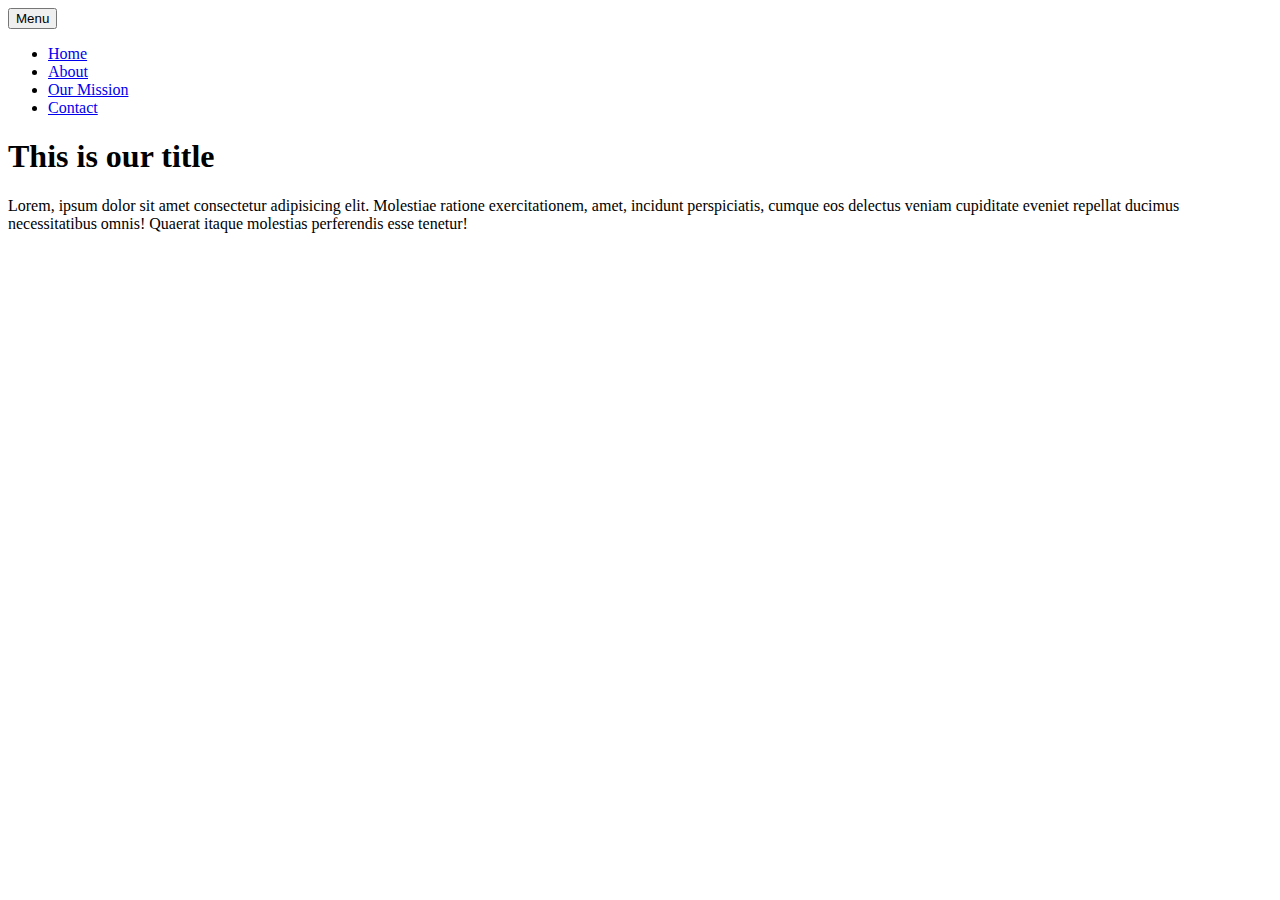
==== exercise-1/index.html @ 8d8ee705 "Added files from first session" ====
<!DOCTYPE html>
<html lang="en">
  <head>
    <meta charset="UTF-8" />
    <meta http-equiv="X-UA-Compatible" content="IE=edge" />
    <meta name="viewport" content="width=device-width, initial-scale=1.0" />
    <title>Exercise 1</title>
    <link rel="stylesheet" href="./style.css" />
  </head>
  <body>
    <button>Menu</button>
    <nav>
      <ul>
        <li><a href="#">Home</a></li>
        <li><a href="#">About</a></li>
        <li><a href="#">Our Mission</a></li>
        <li><a href="#">Contact</a></li>
      </ul>
    </nav>
    <main>
      <h1>This is our title</h1>
      <p>
        Lorem, ipsum dolor sit amet consectetur adipisicing elit. Molestiae
        ratione exercitationem, amet, incidunt perspiciatis, cumque eos delectus
        veniam cupiditate eveniet repellat ducimus necessitatibus omnis! Quaerat
        itaque molestias perferendis esse tenetur!
      </p>
    </main>
  </body>
</html>
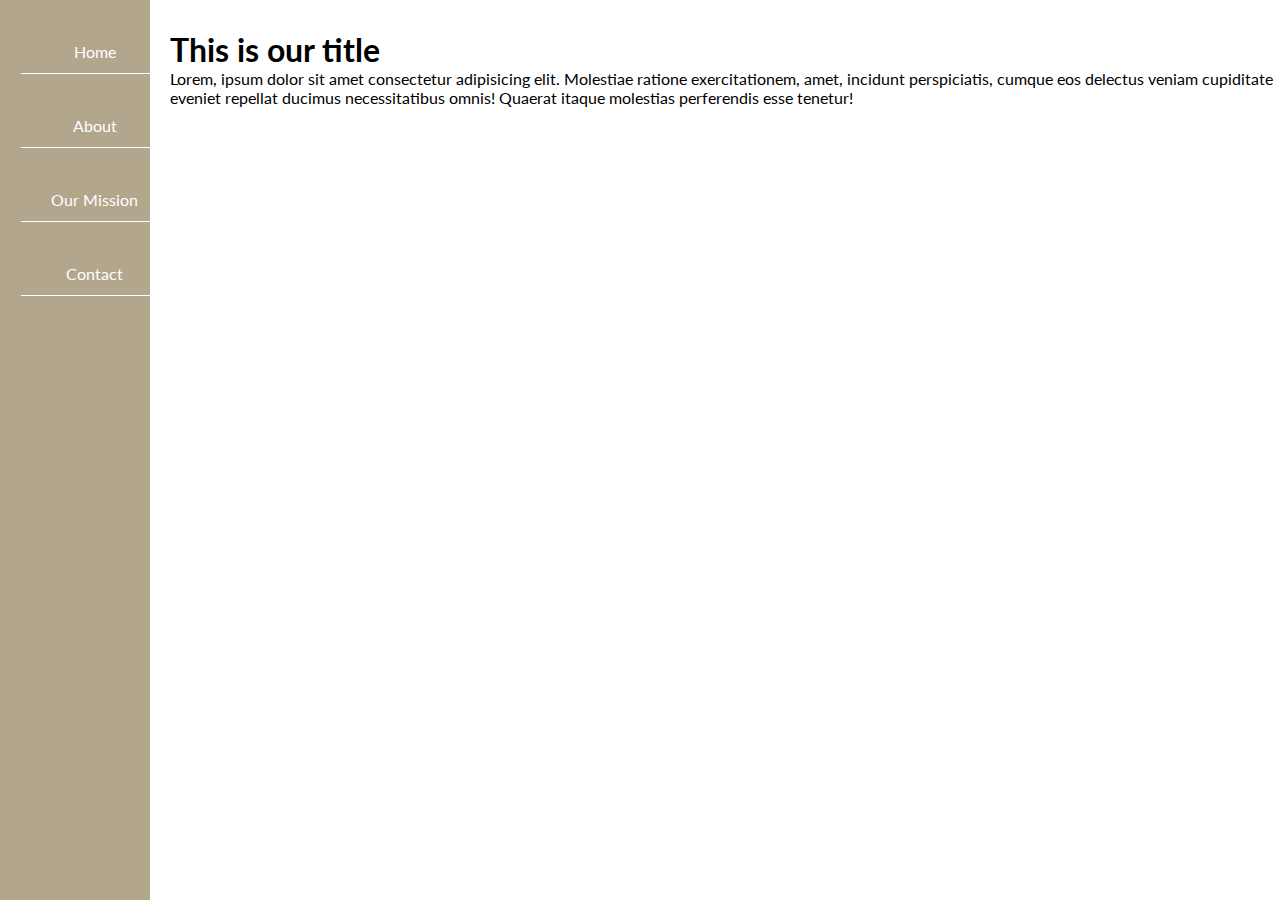
==== commit e0c10786: "responsive navbar implemented" ====
--- a/exercise-1/index.html
+++ b/exercise-1/index.html
@@ -6,18 +6,28 @@
     <meta name="viewport" content="width=device-width, initial-scale=1.0" />
     <title>Exercise 1</title>
     <link rel="stylesheet" href="./style.css" />
+ <link rel="preconnect" href="https://fonts.googleapis.com">
+<link rel="preconnect" href="https://fonts.gstatic.com" crossorigin>
+<link href="https://fonts.googleapis.com/css2?family=Lato:wght@300;400;700&display=swap" rel="stylesheet">
+    <link href="https://fonts.googleapis.com/icon?family=Material+Icons" rel="stylesheet">
+
+
   </head>
   <body>
-    <button>Menu</button>
-    <nav>
+    <div class="container">
+  <button class="hamburger">
+    <i class="menuIcon material-icons">menu</i>
+  </button>
+</button>
+    <nav class="display">
       <ul>
-        <li><a href="#">Home</a></li>
+        <li><a href="#"">Home</a></li>
         <li><a href="#">About</a></li>
         <li><a href="#">Our Mission</a></li>
         <li><a href="#">Contact</a></li>
       </ul>
     </nav>
-    <main>
+    <main class='hide-main'>
       <h1>This is our title</h1>
       <p>
         Lorem, ipsum dolor sit amet consectetur adipisicing elit. Molestiae
@@ -26,5 +36,8 @@
         itaque molestias perferendis esse tenetur!
       </p>
     </main>
+    </div>
+
+    <script src="/script.js"></script>
   </body>
 </html>
--- a/exercise-1/style.css
+++ b/exercise-1/style.css
@@ -0,0 +1,149 @@
+* {
+  margin: 0;
+  padding: 0;
+  box-sizing: border-box;
+  text-decoration: none;
+  list-style: none;
+}
+
+html,
+body {
+  height: 100vh;
+  margin: 0;
+  font-family: 'Lato', 'san-serif';
+}
+
+button {
+  display: none;
+}
+
+
+nav {
+  min-width: 150px;
+  display: flex;
+  justify-content: end;
+  height: 100vh;
+  color: #fff;
+  text-align: center;
+  background-color: #b2a68d;
+}
+
+nav a {
+  font-size: 16px;
+  color: #fff;
+  display: block;
+  padding: 12px;
+  padding-left: 30px;
+  transition: background-color 0.3s ease-in-out;
+  border-bottom: 1px solid;
+  -webkit-tap-highlight-color: transparent;
+}
+
+nav a:hover {
+  color: #a88c7d;
+  background: #fff;
+  outline: none;
+  position: relative;
+  background-color: #fff;
+  border-top-left-radius: 20px;
+  border-bottom-left-radius: 20px;
+}
+
+ul {
+  display: flex;
+  flex-direction: column;
+  gap: 30px;
+}
+
+ul:first-child {
+  padding-top: 30px;
+}
+
+main {
+  flex-grow: 1;
+  margin-left: 20px;
+  margin-top: 30px;
+}
+
+.container {
+  display: flex;
+}
+
+@media only screen and (max-width: 920px) {
+  .container {
+    flex-direction: column;
+  }
+
+  nav {
+    height: 70px;
+  }
+
+  nav a {
+    padding-left: 12px;
+
+    border-bottom: 0;
+  }
+
+  nav a:hover {
+    border-radius: 0%;
+  }
+
+  ul {
+    display: flex;
+    flex-direction: row;
+    gap: 20px;
+  }
+
+  ul:first-child {
+    padding-top: 15px;
+  }
+
+  ul:last-child {
+    padding-right: 20px;
+  }
+}
+
+@media only screen and (max-width: 620px) {
+  button {
+    display: block;
+  }
+
+  nav {
+    display: none;
+  }
+
+  main {
+    padding-top: 50px;
+  }
+
+  .container {
+    position: relative;
+  }
+
+  .hamburger {
+    position: fixed;
+    z-index: 100;
+    top: 1rem;
+    right: 1rem;
+    padding: 4px;
+    border: black solid 1px;
+    background: white;
+    cursor: pointer;
+  }
+
+  ul {
+    display: flex;
+    flex-direction: column;
+  }
+
+  .display {
+    display: flex;
+    height: 100vh;
+    justify-content: center;
+    align-items: center;
+  }
+
+  .hide-main {
+    display: none;
+  }
+}
